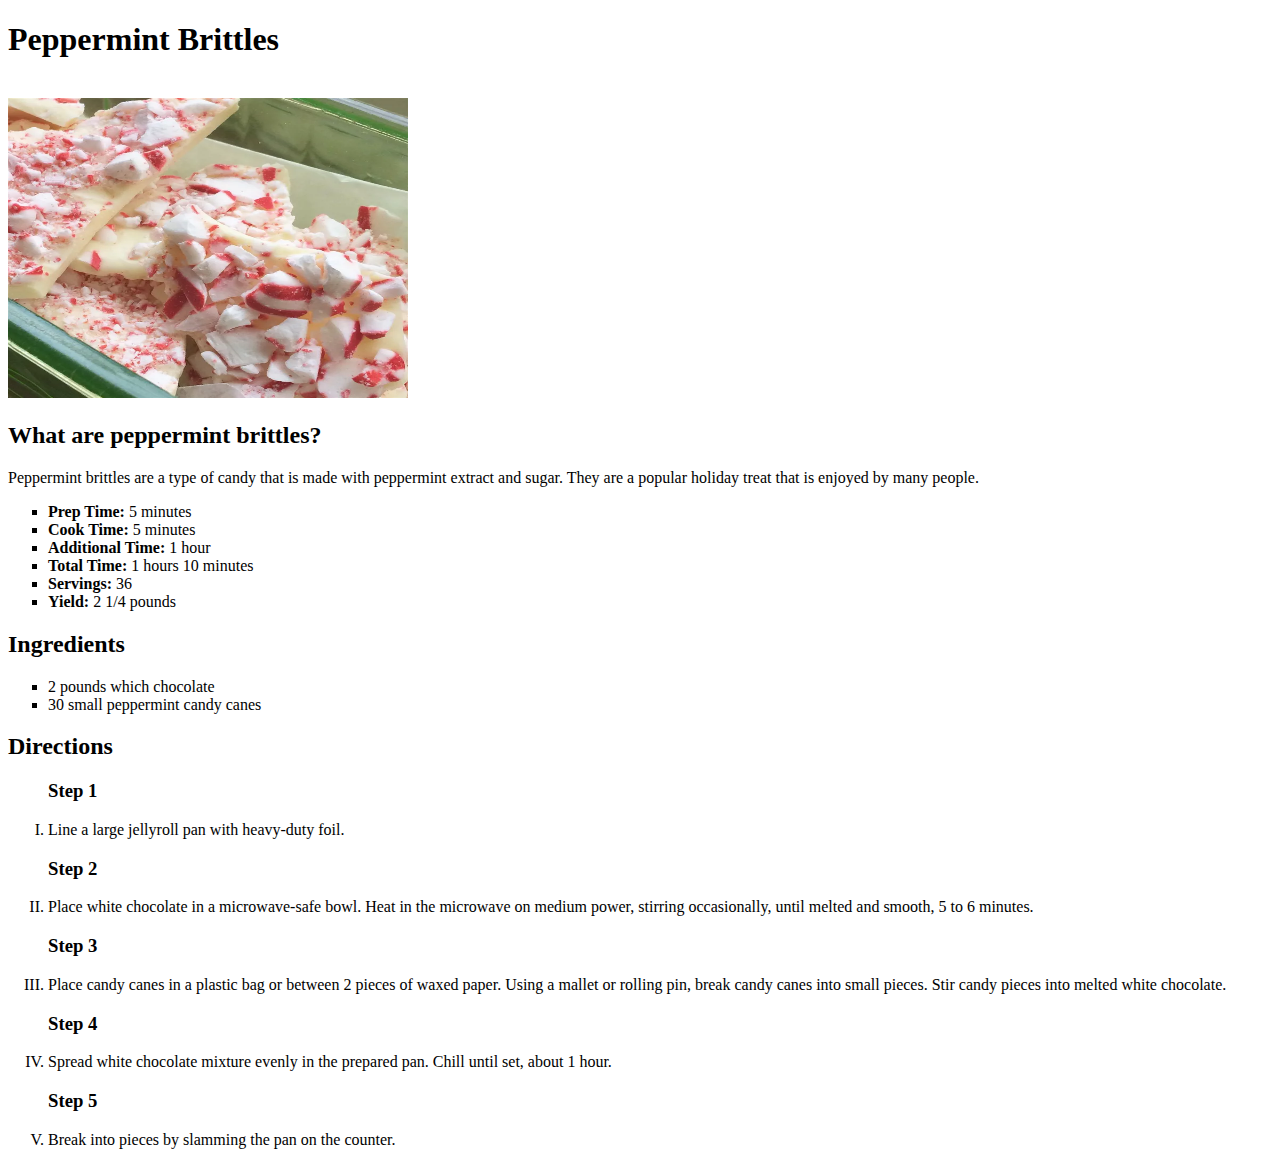
==== recipes/brittles.html @ 6d2cf661 "Final commit" ====
<!DOCTYPE html>
<html lang="en">
<head>
    <meta charset="UTF-8">
    <meta name="viewport" content="width=device-width, initial-scale=1.0">
    <link rel="stylesheet" href="../style.css">
    <title>Peppermint Brittles</title>
</head>
<body>
    <h1>Peppermint Brittles</h1>
    <br>
    <img src="../img/brittles.jpg" alt="Peppermint Brittles" width="400" height="300">
    <h2>What are peppermint brittles?</h2>
    <p>Peppermint brittles are a type of candy that is made with peppermint extract and sugar. They are a popular holiday treat that is enjoyed by many people.</p>
    <ul>
        <li><b>Prep Time:</b> 5 minutes</li>
        <li><b>Cook Time:</b> 5 minutes</li>
        <li><b>Additional Time:</b> 1 hour</li>
        <li><b>Total Time:</b> 1 hours 10 minutes</li>
        <li><b>Servings:</b> 36</li>
        <li><b>Yield:</b> 2 1/4 pounds</li>
    </ul>
    <h2>Ingredients</h2>
    <ul>
        <li>2 pounds which chocolate</li>
        <li>30 small peppermint candy canes</li>
        </ul>
    <h2>Directions</h2>
    <ol>
        <h3>Step 1</h3>
        <li>Line a large jellyroll pan with heavy-duty foil.</li>
        <h3>Step 2</h3>
        <li>Place white chocolate in a microwave-safe bowl. Heat in the microwave on medium power, stirring occasionally, until melted and smooth, 5 to 6 minutes.</li>
        <h3>Step 3</h3>
        <li>Place candy canes in a plastic bag or between 2 pieces of waxed paper. Using a mallet or rolling pin, break candy canes into small pieces. Stir candy pieces into melted white chocolate.</li>
        <h3>Step 4</h3>
        <li>Spread white chocolate mixture evenly in the prepared pan. Chill until set, about 1 hour.</li>
        <h3>Step 5</h3>
        <li>Break into pieces by slamming the pan on the counter.</li>
    </ol>
</body>
</html>
---- style.css ----
/*  
.prep {
    display: grid;
    
}

.colum1 {
    grid-column: 1;

}
.colum2 {
    grid-column: 1;
    text-align: center;
    margin-left: -900px;
    padding-bottom: 50px;
}
    This is for another time. I don't know if this will work with the current understanding of css that I have. 
    */

    ul {
        list-style-type: square;
    }

 ol {
     list-style-type: upper-roman;
 }
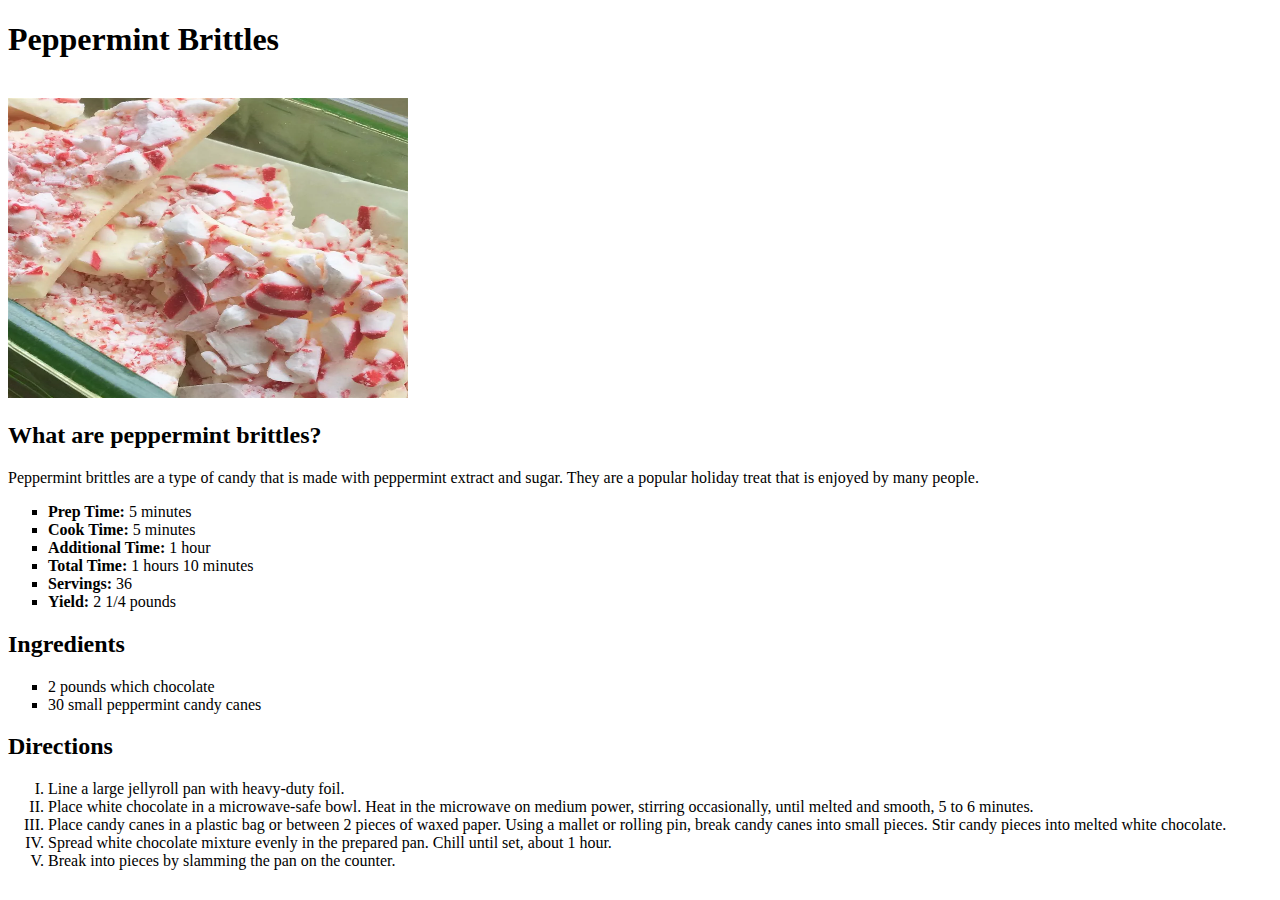
==== commit 1ece4c6e: "Fix headers" ====
--- a/recipes/brittles.html
+++ b/recipes/brittles.html
@@ -27,15 +27,15 @@
         </ul>
     <h2>Directions</h2>
     <ol>
-        <h3>Step 1</h3>
+        
         <li>Line a large jellyroll pan with heavy-duty foil.</li>
-        <h3>Step 2</h3>
+        
         <li>Place white chocolate in a microwave-safe bowl. Heat in the microwave on medium power, stirring occasionally, until melted and smooth, 5 to 6 minutes.</li>
-        <h3>Step 3</h3>
+       
         <li>Place candy canes in a plastic bag or between 2 pieces of waxed paper. Using a mallet or rolling pin, break candy canes into small pieces. Stir candy pieces into melted white chocolate.</li>
-        <h3>Step 4</h3>
+     
         <li>Spread white chocolate mixture evenly in the prepared pan. Chill until set, about 1 hour.</li>
-        <h3>Step 5</h3>
+        
         <li>Break into pieces by slamming the pan on the counter.</li>
     </ol>
 </body>
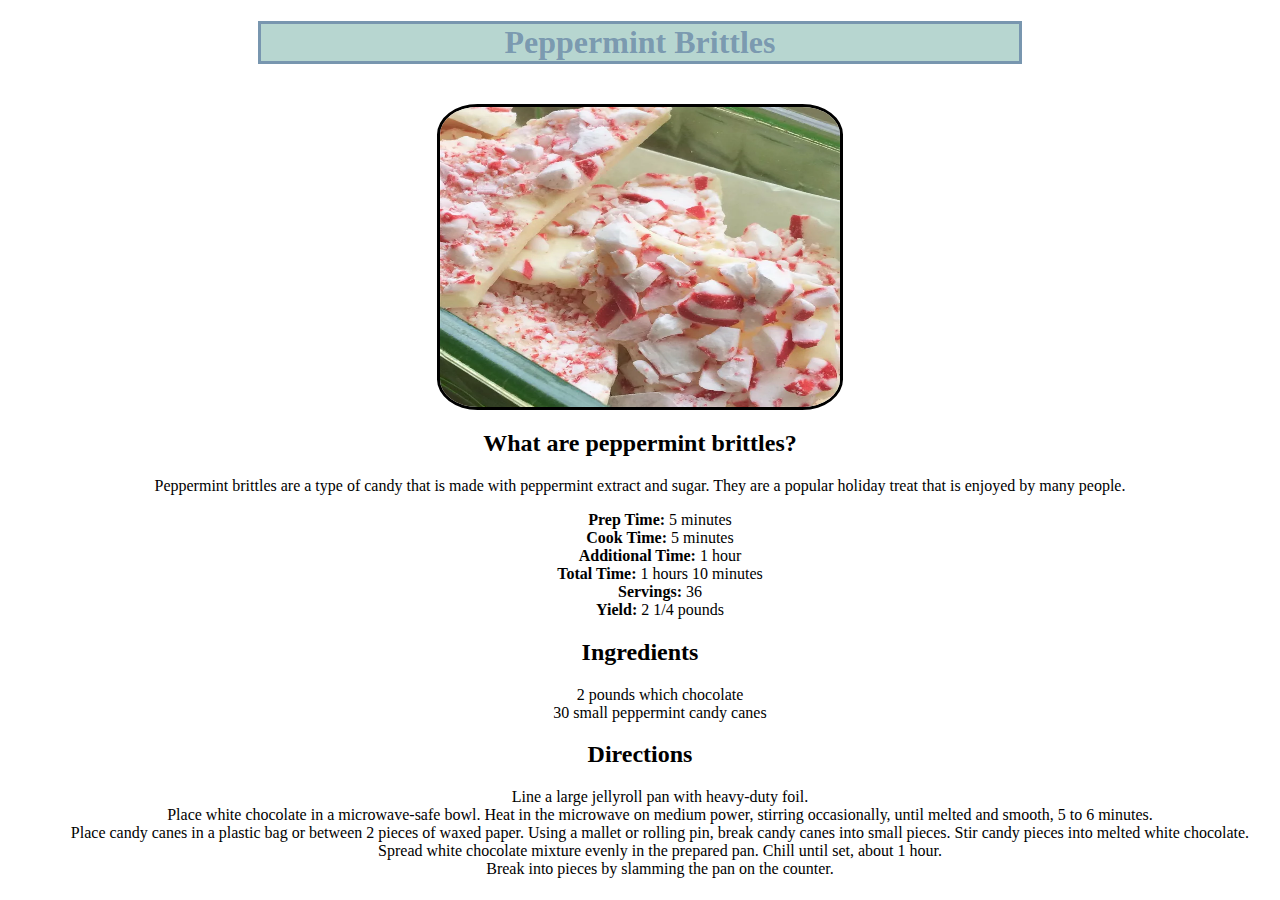
==== commit c0dcec61: "Adjust CSS" ====
--- a/recipes/brittles.html
+++ b/recipes/brittles.html
@@ -9,7 +9,9 @@
 <body>
     <h1>Peppermint Brittles</h1>
     <br>
+    <div class="image">
     <img src="../img/brittles.jpg" alt="Peppermint Brittles" width="400" height="300">
+    </div>
     <h2>What are peppermint brittles?</h2>
     <p>Peppermint brittles are a type of candy that is made with peppermint extract and sugar. They are a popular holiday treat that is enjoyed by many people.</p>
     <ul>
--- a/style.css
+++ b/style.css
@@ -18,9 +18,50 @@
     */
 
     ul {
-        list-style-type: square;
+        list-style-type: none;
+        text-align: center;
+        display: flexbox;
     }
 
  ol {
-     list-style-type: upper-roman;
+     list-style-type: none;
+     text-align: center;
+     display: flexbox;
+ }
+
+ h1 {
+    background-color: rgba(15, 120, 100, 0.3);
+    color: rgba(25, 55, 125, 0.4);
+    font-weight: bold;
+    border: solid;
+    margin-left: 250px;
+    margin-right: 250px;
+    text-align: center;
+    display: flexbox;
+
+
+ }
+
+ img {
+    border-radius: 10%;
+    border: solid;
+    
+    place-items: center;
+ }
+
+ h2 {
+    text-align: center;
+    display: flexbox;
+ }
+
+ p {
+    text-align: center;
+    display: flexbox;
+ }
+
+ .image {
+    display: flex;
+    justify-content: center;
+    align-items: center;
+    height: auto;
  }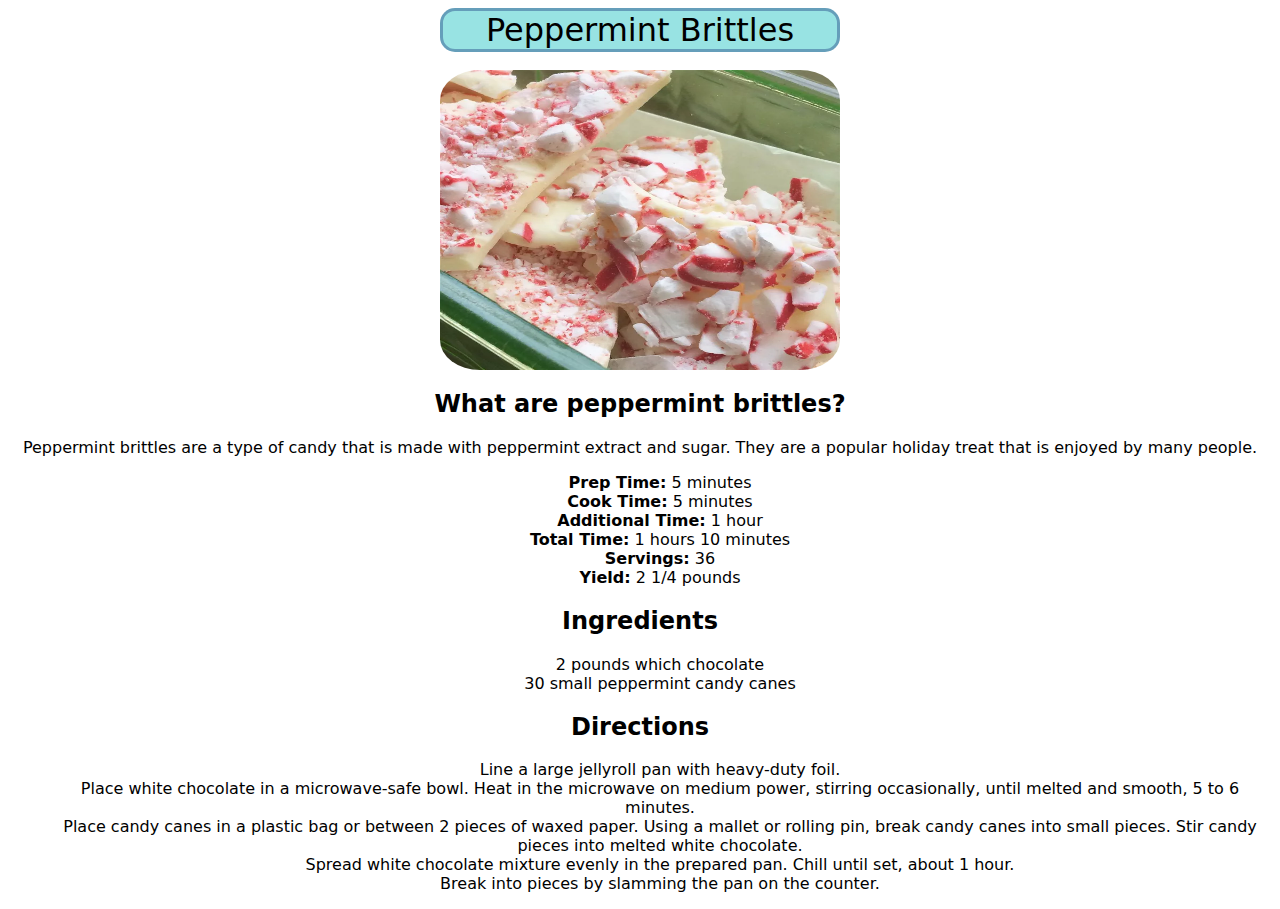
==== commit c913fa8c: "LEARN css" ====
--- a/recipes/brittles.html
+++ b/recipes/brittles.html
@@ -7,7 +7,7 @@
     <title>Peppermint Brittles</title>
 </head>
 <body>
-    <h1>Peppermint Brittles</h1>
+    <a href="/index.html" class="home-link"><h1>Peppermint Brittles</a></h1>
     <br>
     <div class="image">
     <img src="../img/brittles.jpg" alt="Peppermint Brittles" width="400" height="300">
--- a/style.css
+++ b/style.css
@@ -17,51 +17,104 @@
     This is for another time. I don't know if this will work with the current understanding of css that I have. 
     */
 
+   * {
+      box-sizing: border-box;
+   }
+
     ul {
         list-style-type: none;
         text-align: center;
         display: flexbox;
+        font-family: system-ui, -apple-system, BlinkMacSystemFont, 'Segoe UI', Roboto, Oxygen, Ubuntu, Cantarell, 'Open Sans', 'Helvetica Neue', sans-serif;
     }
 
  ol {
      list-style-type: none;
      text-align: center;
      display: flexbox;
+     font-family: system-ui, -apple-system, BlinkMacSystemFont, 'Segoe UI', Roboto, Oxygen, Ubuntu, Cantarell, 'Open Sans', 'Helvetica Neue', sans-serif;
  }
 
  h1 {
-    background-color: rgba(15, 120, 100, 0.3);
+    background-color:rgba(50, 200, 200, 0.5);
     color: rgba(25, 55, 125, 0.4);
     font-weight: bold;
     border: solid;
-    margin-left: 250px;
-    margin-right: 250px;
+    max-width: 400px;
+    margin: 0 auto;
     text-align: center;
     display: flexbox;
+    font-family: system-ui, -apple-system, BlinkMacSystemFont, 'Segoe UI', Roboto, Oxygen, Ubuntu, Cantarell, 'Open Sans', 'Helvetica Neue', sans-serif;
+    border-radius: 15px;
+    
 
 
  }
 
  img {
     border-radius: 10%;
-    border: solid;
-    
     place-items: center;
  }
 
  h2 {
     text-align: center;
     display: flexbox;
+    font-family: system-ui, -apple-system, BlinkMacSystemFont, 'Segoe UI', Roboto, Oxygen, Ubuntu, Cantarell, 'Open Sans', 'Helvetica Neue', sans-serif;
  }
 
  p {
     text-align: center;
     display: flexbox;
+    font-family: system-ui, -apple-system, BlinkMacSystemFont, 'Segoe UI', Roboto, Oxygen, Ubuntu, Cantarell, 'Open Sans', 'Helvetica Neue', sans-serif;
  }
 
  .image {
     display: flex;
+    max-width: 400px;
+    margin: 0 auto;
+ }
+
+ .nav1 {
+    /* border: solid;
+    border-color: rgba(50, 100, 100, 0.5);
+    max-width: 800px;
+    margin: 0 auto;
+    background-color: rgba(50, 200, 200, 0.5);
+    font-family: system-ui, -apple-system, BlinkMacSystemFont, 'Segoe UI', Roboto, Oxygen, Ubuntu, Cantarell, 'Open Sans', 'Helvetica Neue', sans-serif;
+    border-radius: 15px; */
+    display: flex;
+    margin: 0 auto;
     justify-content: center;
-    align-items: center;
-    height: auto;
- }+    flex-direction: column;
+    border: 2px solid black;
+    max-width: 600px;
+    background-color: rgba(50, 200, 200, 0.5);
+    border-radius: 15px;
+    padding-top: 15px;
+    padding-bottom: 15px;
+    margin-top: 40px;
+    
+    
+ }
+
+ .index_h1 {
+   display: flex;
+   padding-left: 100px;
+   padding-top: 20px;
+   padding-bottom: 20px;
+   /* padding-right: 100px; */
+   border-radius: 15px;
+   margin: 0 auto;
+   color: black;
+   
+ }
+
+ html {
+   background-color: #fff;
+}
+
+.home-link {
+   text-decoration: none;
+   color: black;
+   font-weight: 100;
+}